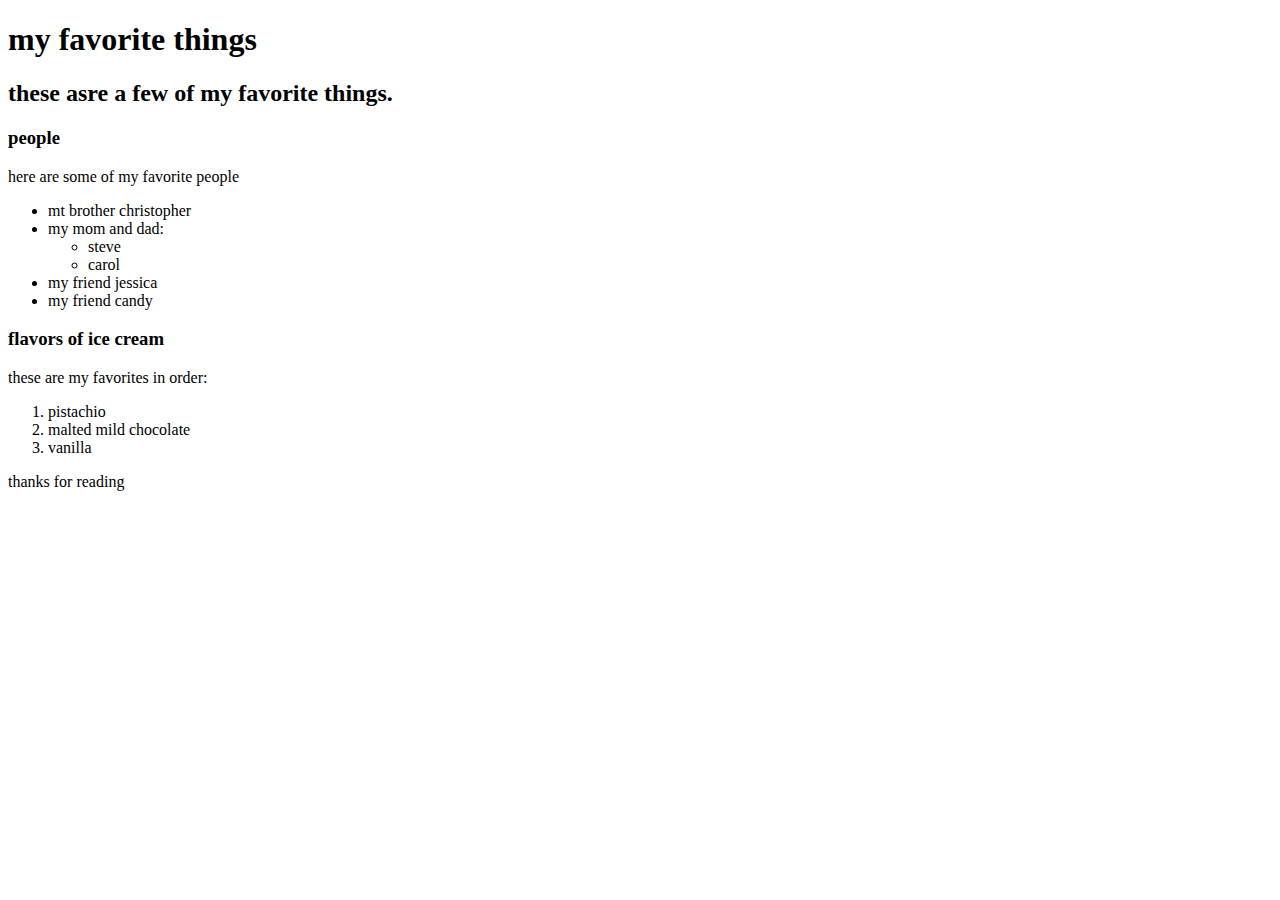
==== favorite-things.html @ dfc3ff56 "add web page with info on favorite things" ====
<!DOCTYPE html>
<html lang="en-US">
<head>
  <title>jacobs favorite things</title>
</head> 
<body>
  <h1>my favorite things</h1>
  <h2>these asre a few of my favorite things.</h2>

  <h3>people</h3>
  <p>here are some of my favorite people</p>
  <ul>
    <li>mt brother christopher</li>
    <li>my mom and dad:
      <ul>
        <li>steve</li>
        <li>carol</li>
      </ul>
    </li>
    <li>my friend jessica</li>
    <li>my friend candy</li>
  </ul>

  <h3>flavors of ice cream</h3>
  <p>these are my favorites in order:</p>
  <ol>
    <li>pistachio</li>
    <li>malted mild chocolate</li>
    <li>vanilla</li>
  </ol>
  <p>thanks for reading</p>
</body>
</html>
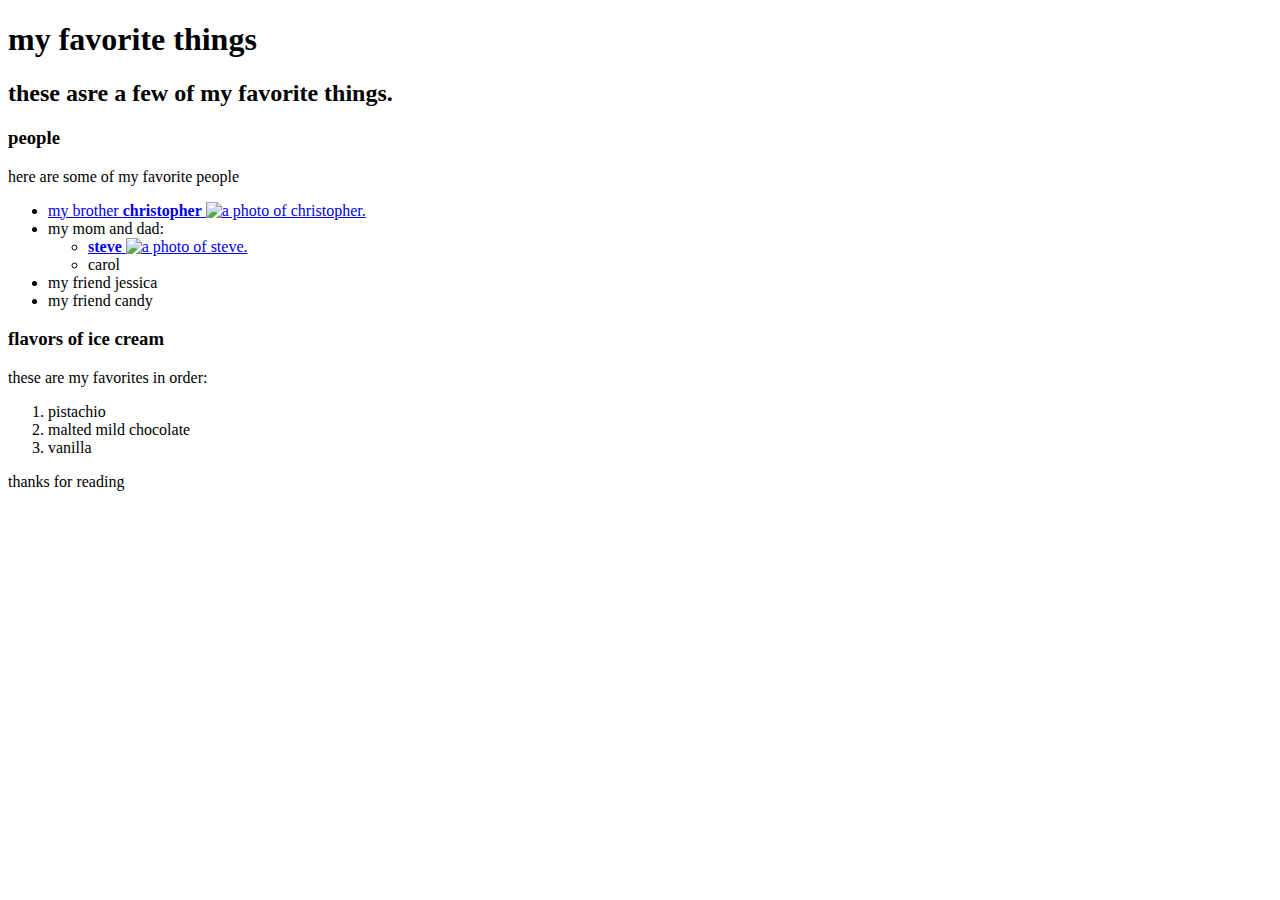
==== commit 1e9ba108: "add a few images to my favorite things" ====
--- a/favorite-things.html
+++ b/favorite-things.html
@@ -10,10 +10,20 @@
   <h3>people</h3>
   <p>here are some of my favorite people</p>
   <ul>
-    <li>mt brother christopher</li>
+    <li>
+      <a href="http://www.example.com/christopher.html">
+        my brother <strong>christopher</strong>
+        <img src="img/christopher.jpeg" alt="a photo of christopher.">
+      </a>
+    </li>
     <li>my mom and dad:
       <ul>
-        <li>steve</li>
+        <li>
+          <a href="http://www.example.com/steve.html">
+           <strong>steve</strong>
+           <img src="img/steve.jpeg" alt="a photo of steve.">
+         </a>
+        </li>
         <li>carol</li>
       </ul>
     </li>
